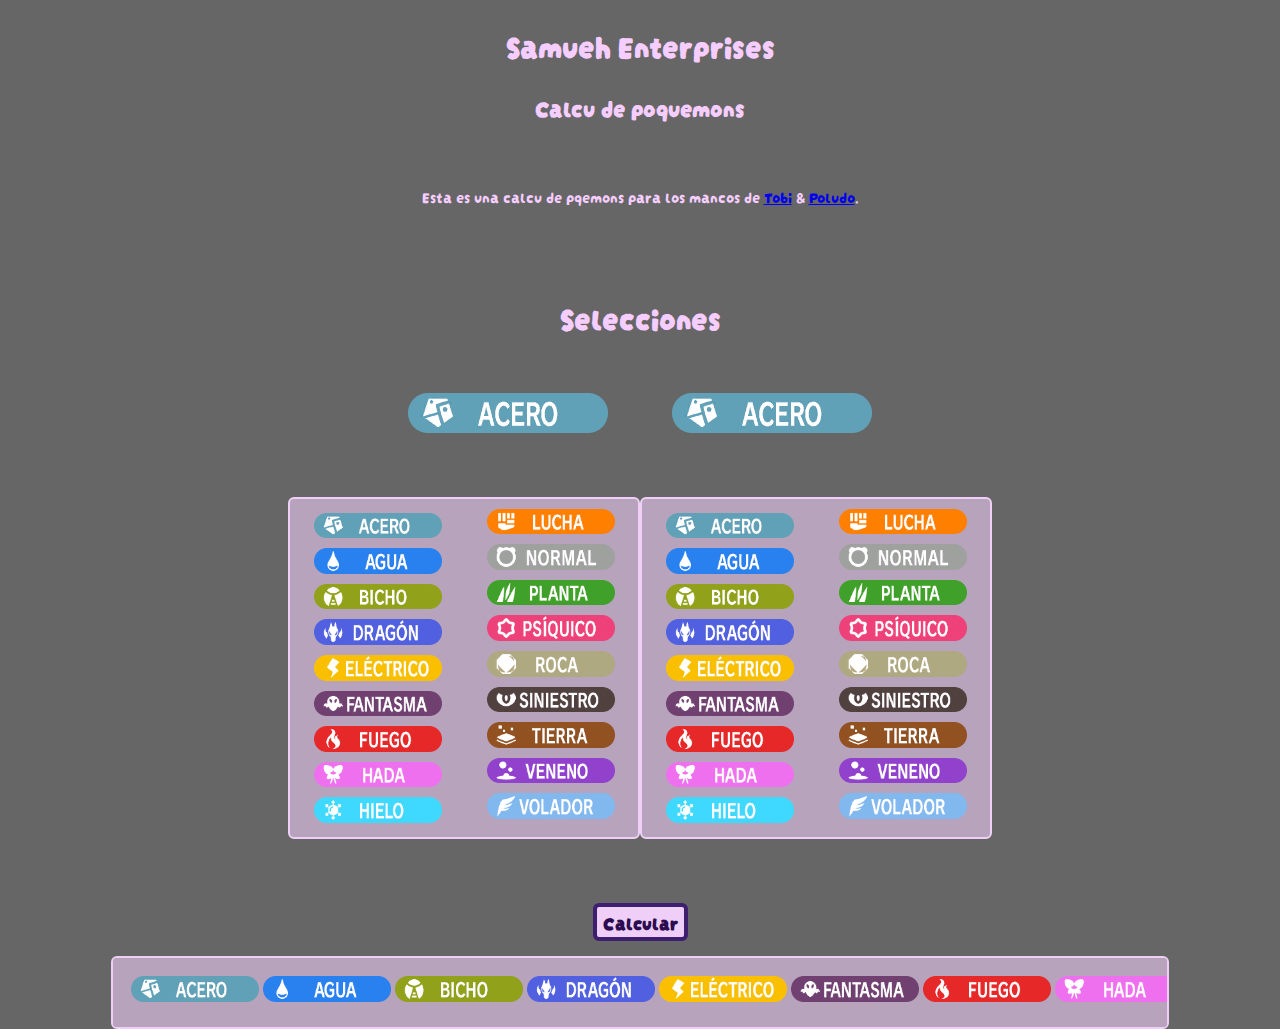
==== index.html @ 5c723da4 "Pagina lolololololol" ====
<!DOCTYPE html>

<html>

<head>
  <link rel="stylesheet" href="style.css">
  <meta charset="utf-8">
  <script src="script.js"></script>
</head>

<body>
  <h1>Samueh Enterprises</h1>
  <h2>Calcu de poquemons</h2>
  <br>
  <p>Esta es una calcu de pqemons para los mancos de <a href="manco.html">Tobi</a> & <a href="manco.html">Poludo</a>.
  </p>
  <br>
  <br>
  <div>
    <h1>Selecciones</h1>
    <div id="selecciones">
      <img id="tipo_1" src="imagenes/Tipo_acero_EP.png">
      <img id="tipo_2" src="imagenes/Tipo_acero_EP.png">
    </div>
    <div id="opciones">
      <ul id="opciones1">
        <li><button onclick="actualizar_poke(0, 0)"><img src="imagenes/Tipo_acero_EP.png"></button></li>
        <li><button onclick="actualizar_poke(0, 1)"><img src="imagenes/Tipo_agua_EP.png"></button></li>
        <li><button onclick="actualizar_poke(0, 2)"><img src="imagenes/Tipo_bicho_EP.png"></button></li>
        <li><button onclick="actualizar_poke(0, 3)"><img src="imagenes/Tipo_dragón_EP.png"></button></li>
        <li><button onclick="actualizar_poke(0, 4)"><img src="imagenes/Tipo_eléctrico_EP.png"></button></li>
        <li><button onclick="actualizar_poke(0, 5)"><img src="imagenes/Tipo_fantasma_EP.png"></button></li>
        <li><button onclick="actualizar_poke(0, 6)"><img src="imagenes/Tipo_fuego_EP.png"></button></li>
        <li><button onclick="actualizar_poke(0, 7)"><img src="imagenes/Tipo_hada_EP.png"></button></li>
        <li><button onclick="actualizar_poke(0, 8)"><img src="imagenes/Tipo_hielo_EP.png"></button></li>
        <li><button onclick="actualizar_poke(0, 9)"><img src="imagenes/Tipo_lucha_EP.png"></button></li>
        <li><button onclick="actualizar_poke(0, 10)"><img src="imagenes/Tipo_normal_EP.png"></button></li>
        <li><button onclick="actualizar_poke(0, 11)"><img src="imagenes/Tipo_planta_EP.png"></button></li>
        <li><button onclick="actualizar_poke(0, 12)"><img src="imagenes/Tipo_psíquico_EP.png"></button></li>
        <li><button onclick="actualizar_poke(0, 13)"><img src="imagenes/Tipo_roca_EP.png"></button></li>
        <li><button onclick="actualizar_poke(0, 14)"><img src="imagenes/Tipo_siniestro_EP.png"></button></li>
        <li><button onclick="actualizar_poke(0, 15)"><img src="imagenes/Tipo_tierra_EP.png"></button></li>
        <li><button onclick="actualizar_poke(0, 16)"><img src="imagenes/Tipo_veneno_EP.png"></button></li>
        <li><button onclick="actualizar_poke(0, 17)"><img src="imagenes/Tipo_volador_EP.png"></button></li>
      </ul>
      <ul id="opciones2">
        <li><button onclick="actualizar_poke(1, 0)"><img src="imagenes/Tipo_acero_EP.png"></button></li>
        <li><button onclick="actualizar_poke(1, 1)"><img src="imagenes/Tipo_agua_EP.png"></button></li>
        <li><button onclick="actualizar_poke(1, 2)"><img src="imagenes/Tipo_bicho_EP.png"></button></li>
        <li><button onclick="actualizar_poke(1, 3)"><img src="imagenes/Tipo_dragón_EP.png"></button></li>
        <li><button onclick="actualizar_poke(1, 4)"><img src="imagenes/Tipo_eléctrico_EP.png"></button></li>
        <li><button onclick="actualizar_poke(1, 5)"><img src="imagenes/Tipo_fantasma_EP.png"></button></li>
        <li><button onclick="actualizar_poke(1, 6)"><img src="imagenes/Tipo_fuego_EP.png"></button></li>
        <li><button onclick="actualizar_poke(1, 7)"><img src="imagenes/Tipo_hada_EP.png"></button></li>
        <li><button onclick="actualizar_poke(1, 8)"><img src="imagenes/Tipo_hielo_EP.png"></button></li>
        <li><button onclick="actualizar_poke(1, 9)"><img src="imagenes/Tipo_lucha_EP.png"></button></li>
        <li><button onclick="actualizar_poke(1, 10)"><img src="imagenes/Tipo_normal_EP.png"></button></li>
        <li><button onclick="actualizar_poke(1, 11)"><img src="imagenes/Tipo_planta_EP.png"></button></li>
        <li><button onclick="actualizar_poke(1, 12)"><img src="imagenes/Tipo_psíquico_EP.png"></button></li>
        <li><button onclick="actualizar_poke(1, 13)"><img src="imagenes/Tipo_roca_EP.png"></button></li>
        <li><button onclick="actualizar_poke(1, 14)"><img src="imagenes/Tipo_siniestro_EP.png"></button></li>
        <li><button onclick="actualizar_poke(1, 15)"><img src="imagenes/Tipo_tierra_EP.png"></button></li>
        <li><button onclick="actualizar_poke(1, 16)"><img src="imagenes/Tipo_veneno_EP.png"></button></li>
        <li><button onclick="actualizar_poke(1, 17)"><img src="imagenes/Tipo_volador_EP.png"></button></li>
      </ul>
    </div>
    <br>
    <br>
    <button onclick="calcular_ataque()" id="calcular">Calcular</button>
    <div id="aaaaa">
      <table>
        <tr id="imagenes-pokepoke">
          <td><img src="imagenes/Tipo_acero_EP.png"></td>
          <td><img src="imagenes/Tipo_agua_EP.png"></td>
          <td><img src="imagenes/Tipo_bicho_EP.png"></td>
          <td><img src="imagenes/Tipo_dragón_EP.png"></td>
          <td><img src="imagenes/Tipo_eléctrico_EP.png"></td>
          <td><img src="imagenes/Tipo_fantasma_EP.png"></td>
          <td><img src="imagenes/Tipo_fuego_EP.png"></td>
          <td><img src="imagenes/Tipo_hada_EP.png"></td>
          <td><img src="imagenes/Tipo_hielo_EP.png"></td>
          <td><img src="imagenes/Tipo_lucha_EP.png"></td>
          <td><img src="imagenes/Tipo_normal_EP.png"></td>
          <td><img src="imagenes/Tipo_planta_EP.png"></td>
          <td><img src="imagenes/Tipo_psíquico_EP.png"></td>
          <td><img src="imagenes/Tipo_roca_EP.png"></td>
          <td><img src="imagenes/Tipo_siniestro_EP.png"></td>
          <td><img src="imagenes/Tipo_tierra_EP.png"></td>
          <td><img src="imagenes/Tipo_veneno_EP.png"></td>
          <td><img src="imagenes/Tipo_volador_EP.png"></td>
        </tr>
        <tr id="respuesta">

        </tr>
      </table>
    </div>
  </div>
</body>

</html>
---- style.css ----
@import url('https://fonts.googleapis.com/css2?family=Darumadrop+One&display=swap');

html {
  height: 100%;
  width: 100%;
  background-image: url(imagenes/fondo.jpg);
  background-blend-mode: darken;
  background-color:rgba(0, 0, 0, 0.6);
  color: #f5ceff;
  font-family: 'Darumadrop One', cursive;
  text-align: center;
  background-position: top;
  background-size: 3500px;
  background-repeat: no-repeat;
}

titulo{
  font-size: 34px;
  padding-bottom: 0px;
  margin-bottom: 3px;
  
}

div{
  width: 100%;
}

p{
  border-width: 8px;
  border-color: white;
}

#selecciones {
  display: flex;
  justify-content: center;
}

#selecciones img{
  margin: 32px;
}

#opciones {
  display: flex;
  justify-content: space-between;
  margin-top: 16px;
}

#opciones ul {
  background-color: #EFCFF798;
  backdrop-filter: blur(5px);
  padding: 15px;
  width: 80vw;
  border:2px solid #EFCFF7;
  border-radius: 6px;
  padding-left: 0em;
  padding: 9px;
  columns: 2;
  -webkit-columns: 2;
  -moz-columns: 2;
}

#opciones ul li {
  list-style: none;
  margin-top: 4px;
}

#opciones ul li button {
  background-color: rgba(0, 0, 0, 0);
  border-style: none;
}

#opciones ul li button img {
  width: 128px;
  height: auto;
}

#opciones1 {
  margin-left: 280px;
}

#opciones2 {
  margin-right: 280px;
}

#calcular {
  font-family: 'Darumadrop One', cursive;
  font-size: larger;
  font-weight: bold;
  background-color: #EFCFF7;
  border-color: #3E1E6E;
  border-style: solid;
  border-width: 4px;
  border-radius: 6px;
  color:#2C0C50;
}

#respuesta-lol {
  display: flex;
  list-style: none;
  margin-left: 32px;
  padding-left: 32px;
  color:rgb(230, 216, 255);
  font-size: larger;
  background-color: rgb(138, 115, 165);
  border-radius: 4px;
}

#aaaaa {
  overflow-x: scroll;
  background-color: #EFCFF798;
  backdrop-filter: blur(5px);
  padding: 15px;
  width: 80vw;
  border:2px solid #EFCFF7;
  border-radius: 6px;
  position: absolute;
  left: 50%;
  transform: translateX(-50%);
  margin-top: 15px;
}

#imagenes-pokepoke img {
  width: 128px;
  height: auto;
}

#respuesta {
  font-size: 32px;
  color: #2C0C50;
}
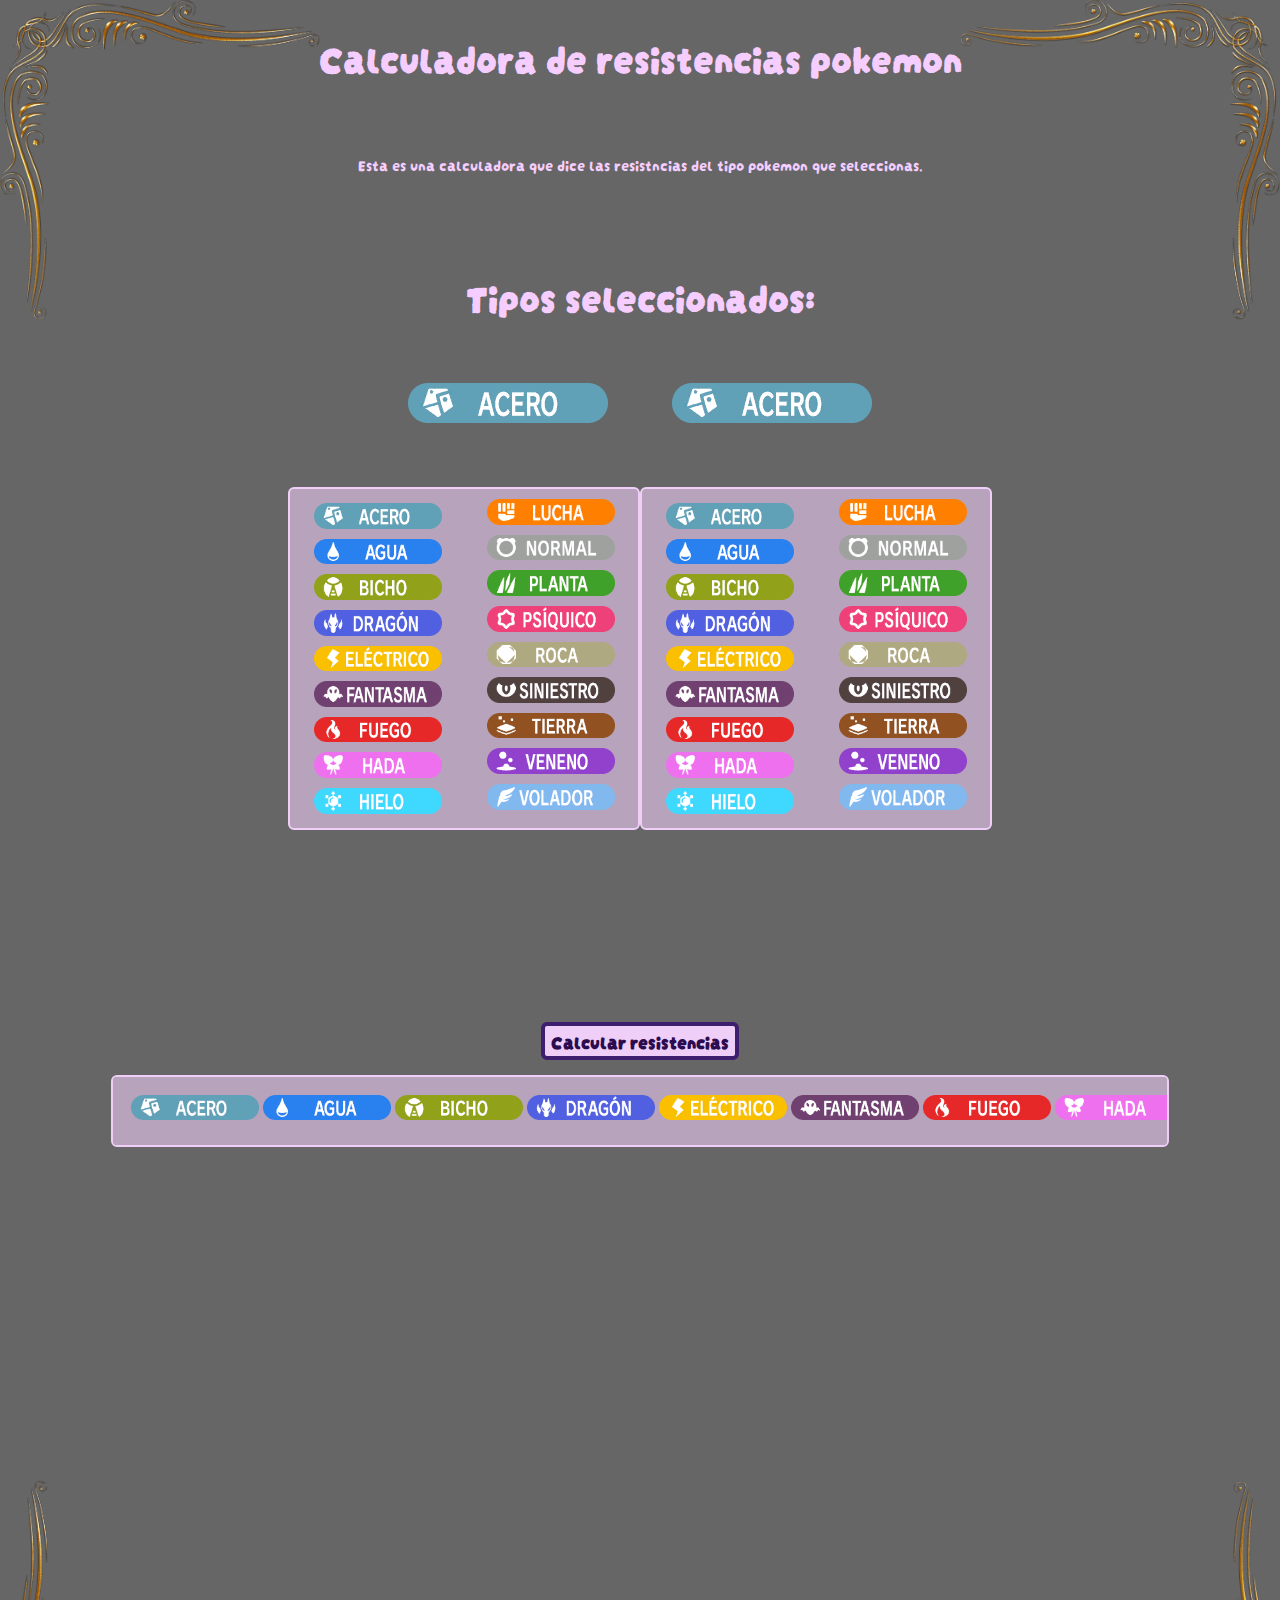
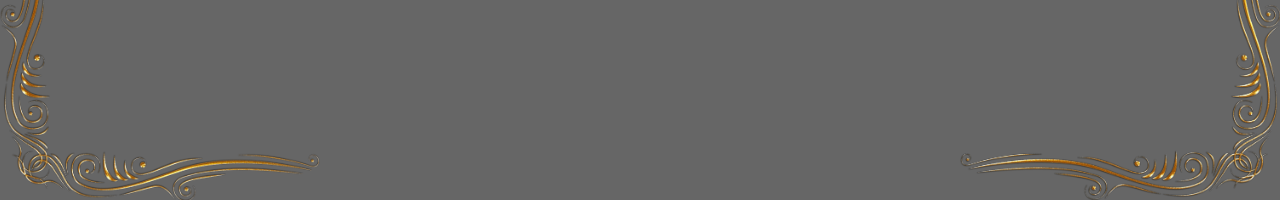
==== commit cb6ecedd: "a" ====
--- a/index.html
+++ b/index.html
@@ -1,6 +1,7 @@
 <!DOCTYPE html>
 
 <html>
+
 
 <head>
   <link rel="stylesheet" href="style.css">
@@ -9,15 +10,18 @@
 </head>
 
 <body>
-  <h1>Samueh Enterprises</h1>
-  <h2>Calcu de poquemons</h2>
+  <h1>Calculadora de resistencias pokemon</h1>
   <br>
-  <p>Esta es una calcu de pqemons para los mancos de <a href="manco.html">Tobi</a> & <a href="manco.html">Poludo</a>.
+  <p>Esta es una calculadora que dice las resistncias del tipo pokemon que seleccionas.
   </p>
+    <img src="imagenes/Borde.png" id="borde1">
+    <img src="imagenes/Borde.png" id="borde2">
+    <img src="imagenes/Borde.png" id="borde3">
+    <img src="imagenes/Borde.png" id="borde4">
   <br>
   <br>
   <div>
-    <h1>Selecciones</h1>
+    <h1>Tipos seleccionados:</h1>
     <div id="selecciones">
       <img id="tipo_1" src="imagenes/Tipo_acero_EP.png">
       <img id="tipo_2" src="imagenes/Tipo_acero_EP.png">
@@ -66,7 +70,7 @@
     </div>
     <br>
     <br>
-    <button onclick="calcular_ataque()" id="calcular">Calcular</button>
+    <button onclick="calcular_ataque()" id="calcular">Calcular resistencias</button>
     <div id="aaaaa">
       <table>
         <tr id="imagenes-pokepoke">
--- a/style.css
+++ b/style.css
@@ -9,16 +9,14 @@
   color: #f5ceff;
   font-family: 'Darumadrop One', cursive;
   text-align: center;
-  background-position: top;
-  background-size: 3500px;
+  background-position: -1470px;
+  background-position-y: 0px;
+  background-size: 4500px;
   background-repeat: no-repeat;
 }
 
-titulo{
-  font-size: 34px;
-  padding-bottom: 0px;
-  margin-bottom: 3px;
-  
+h1{
+  font-size: 40px;  
 }
 
 div{
@@ -43,6 +41,7 @@
   display: flex;
   justify-content: space-between;
   margin-top: 16px;
+  margin-bottom: 128px;
 }
 
 #opciones ul {
@@ -127,4 +126,72 @@
 #respuesta {
   font-size: 32px;
   color: #2C0C50;
+}
+
+#borde1 {
+  width: 25%;
+  height: auto;
+  transform: rotate(180deg);
+  z-index: 6;
+  position: absolute;
+  top: 0px;
+  left: 0px; 
+  margin: 0px;
+  padding: 0px; 
+}
+
+#borde2 {
+  width: 25%;
+  height: auto;
+  transform: rotate(90deg);
+  z-index: 6;
+  position: absolute;
+  bottom: -100vh;
+  left: 0px;
+  margin: 0px;
+  padding: 0px; 
+}
+
+#borde3 {
+  width: 25%;
+  height: auto;
+  transform: rotate(270deg);
+  z-index: 7;
+  position: absolute;
+  top:0px;
+  right: 0px; 
+  margin: 0px;
+  padding: 0px; 
+}
+
+#borde4 {
+  width: 25%;
+  height: auto;
+  transform: rotate(0deg);
+  z-index: 5;
+  position: absolute;
+  right: 0px;
+  bottom: -100vh;
+  margin: 0px;
+  padding: 0px; 
+}
+
+#contenido_pag{
+  text-align:center;
+  position:relative;
+  top: 0px;
+  
+}
+
+.botonn{
+  font-family: 'Darumadrop One', cursive;
+  font-size: larger;
+  font-weight: bold;
+  background-color: #EFCFF7;
+  border-color: #3E1E6E;
+  border-style: solid;
+  border-width: 4px;
+  border-radius: 6px;
+  color:#2C0C50;
+  margin: 16px
 }